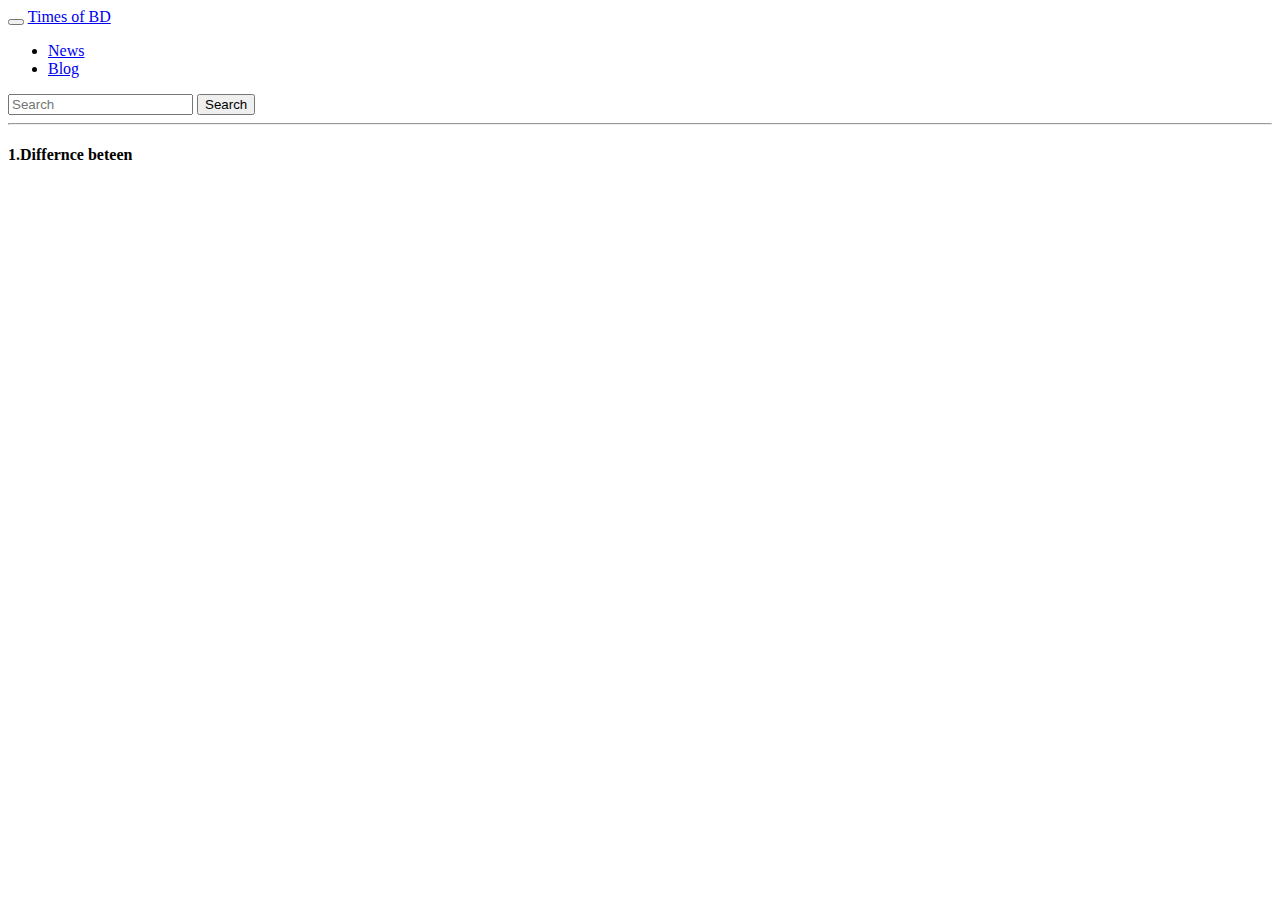
==== blog.html @ 6013eba4 "added blog page" ====
<!doctype html>
<html lang="en">
  <head>
    <meta charset="utf-8">
    <meta name="viewport" content="width=device-width, initial-scale=1">
    <title>Bootstrap demo</title>
    <link href="https://cdn.jsdelivr.net/npm/bootstrap@5.2.0/dist/css/bootstrap.min.css" rel="stylesheet" integrity="sha384-gH2yIJqKdNHPEq0n4Mqa/HGKIhSkIHeL5AyhkYV8i59U5AR6csBvApHHNl/vI1Bx" crossorigin="anonymous">
  </head>
  <body  class="container bg-light">
    <header class="mt-3">
    <nav class="navbar navbar-expand-lg bg-light">
        <div class="container-fluid">
          <button class="navbar-toggler" type="button" data-bs-toggle="collapse" data-bs-target="#navbarTogglerDemo03" aria-controls="navbarTogglerDemo03" aria-expanded="false" aria-label="Toggle navigation">
            <span class="navbar-toggler-icon"></span>
          </button>
          <a class="navbar-brand" href="#">Times of BD</a>
          <div class="collapse navbar-collapse" id="navbarTogglerDemo03">
            <ul class="navbar-nav me-auto mb-2 mb-lg-0">
              <li class="nav-item">
                <a class="nav-link active" aria-current="page" href="index.html">News</a>
              </li>
              <li class="nav-item">
                <a class="nav-link" href="blog.html">Blog</a>
              </li>
            </ul>
            <form class="d-flex" role="search">
              <input class="form-control me-2" type="search" placeholder="Search" aria-label="Search">
              <button class="btn btn-outline-success" type="submit">Search</button>
            </form>
          </div>
        </div>
    </nav>
    <hr>
    </header>

    <main>
        <article>
            <div>
                <h4>1.Differnce beteen</h4>
            </div>
        </article>
    </main>



    <script src="https://cdn.jsdelivr.net/npm/bootstrap@5.2.0/dist/js/bootstrap.bundle.min.js" integrity="sha384-A3rJD856KowSb7dwlZdYEkO39Gagi7vIsF0jrRAoQmDKKtQBHUuLZ9AsSv4jD4Xa" crossorigin="anonymous"></script>
  </body>
</html>
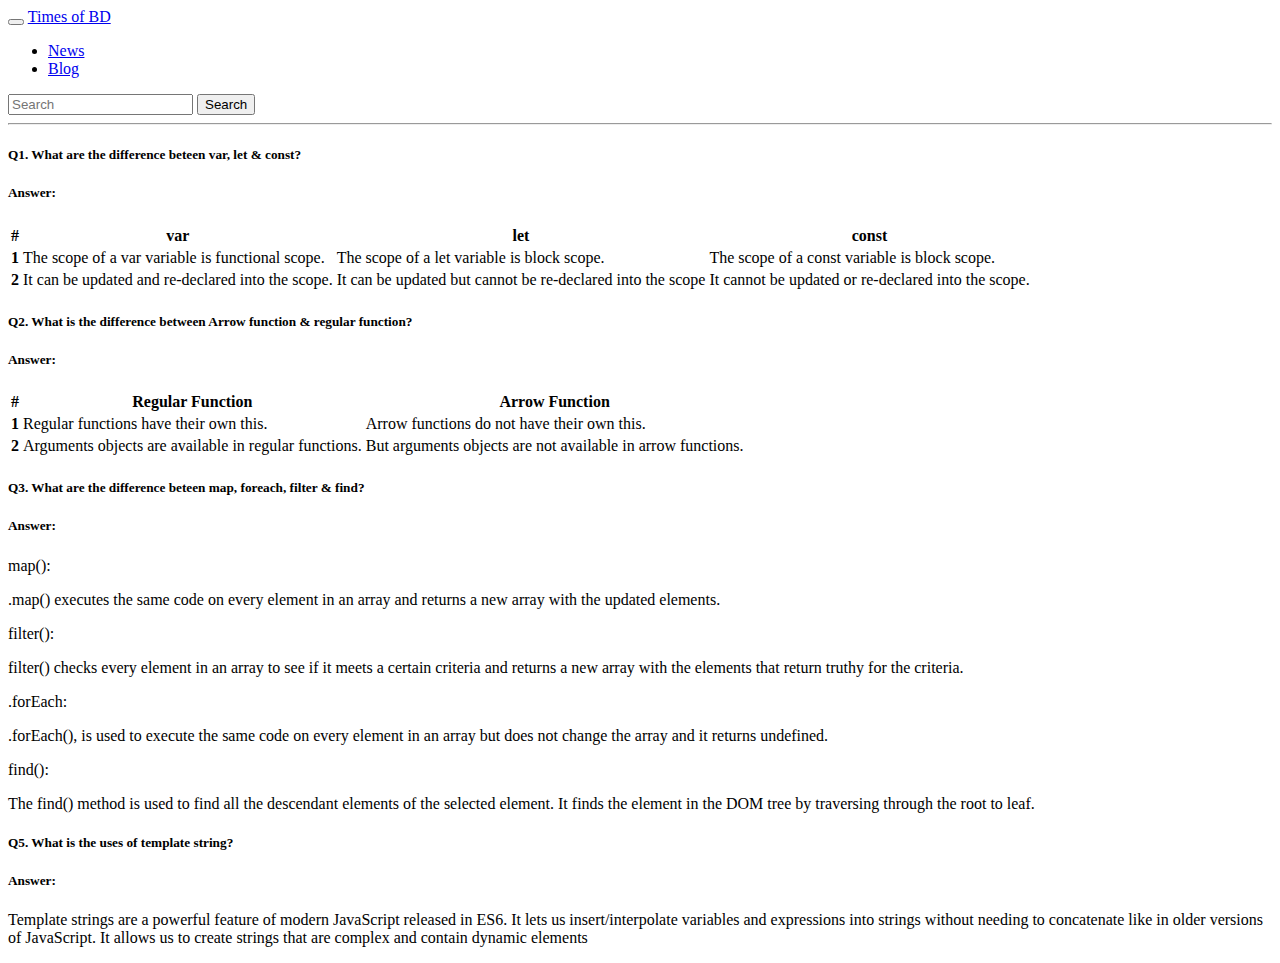
==== commit e559af2e: "added blog question and answer" ====
--- a/blog.html
+++ b/blog.html
@@ -3,7 +3,7 @@
   <head>
     <meta charset="utf-8">
     <meta name="viewport" content="width=device-width, initial-scale=1">
-    <title>Bootstrap demo</title>
+    <title>Blog</title>
     <link href="https://cdn.jsdelivr.net/npm/bootstrap@5.2.0/dist/css/bootstrap.min.css" rel="stylesheet" integrity="sha384-gH2yIJqKdNHPEq0n4Mqa/HGKIhSkIHeL5AyhkYV8i59U5AR6csBvApHHNl/vI1Bx" crossorigin="anonymous">
   </head>
   <body  class="container bg-light">
@@ -35,8 +35,77 @@
 
     <main>
         <article>
-            <div>
-                <h4>1.Differnce beteen</h4>
+            <div class="mb-5">
+                <h5 class="text-primary">Q1. What are the difference beteen var, let & const?</h4>
+                    <h5 class="text-warning">Answer: </h5>
+                    <table class="table">
+                        <thead>
+                          <tr>
+                            <th scope="col">#</th>
+                            <th scope="col">var</th>
+                            <th scope="col">let</th>
+                            <th scope="col">const</th>
+                          </tr>
+                        </thead>
+                        <tbody>
+                          <tr>
+                            <th scope="row">1</th>
+                            <td>The scope of a var variable is functional scope.</td>
+                            <td>The scope of a let variable is block scope.</td>
+                            <td>The scope of a const variable is block scope.</td>
+                          </tr>
+                          <tr>
+                            <th scope="row">2</th>
+                            <td>It can be updated and re-declared into the scope.</td>
+                            <td>It can be updated but cannot be re-declared into the scope</td>
+                            <td>It cannot be updated or re-declared into the scope.</td>
+                          </tr>
+                        </tbody>
+                      </table>
+            </div>
+            <div class="mb-5">
+                <h5 class="text-primary">Q2. What is the difference between Arrow function & regular function?</h5>
+                <h5 class="text-warning">Answer: </h5>
+                    <table class="table">
+                        <thead>
+                          <tr>
+                            <th scope="col">#</th>
+                            <th scope="col">Regular Function</th>
+                            <th scope="col">Arrow Function</th>
+                          </tr>
+                        </thead>
+                        <tbody>
+                          <tr>
+                            <th scope="row">1</th>
+                            <td>Regular functions have their own this.</td>
+                            <td>Arrow functions do not have their own this.</td>
+                          </tr>
+                          <tr>
+                            <th scope="row">2</th>
+                            <td>Arguments objects are available in regular functions.</td>
+                            <td>But arguments objects are not available in arrow functions.</td>
+                          </tr>
+                        </tbody>
+                      </table>
+            </div>
+
+            <div class="mb-5">
+                <h5 class="text-primary">Q3. What are the difference beteen map, foreach, filter & find?</h4>
+                    <h5 class="text-warning">Answer: </h5>
+                    <p class="fw-bold">map():</p>
+                    <p>.map() executes the same code on every element in an array and returns a new array with the updated elements.</p>
+                    <p class="fw-bold">filter():</p>
+                    <p>filter() checks every element in an array to see if it meets a certain criteria and returns a new array with the elements that return truthy for the criteria.</p>
+                    <p class="fw-bold">.forEach:</p>
+                    <p>.forEach(), is used to execute the same code on every element in an array but does not change the array and it returns undefined.</p>
+                    <p class="fw-bold">find():</p>
+                    <p>The find() method is used to find all the descendant elements of the selected element. It finds the element in the DOM tree by traversing through the root to leaf.</p>
+            </div>
+
+            <div class="mb-5">
+                <h5 class="text-primary">Q5. What is the uses of template string?</h5>
+                <h5 class="text-warning">Answer: </h5>
+                <p>Template strings are a powerful feature of modern JavaScript released in ES6. It lets us insert/interpolate variables and expressions into strings without needing to concatenate like in older versions of JavaScript. It allows us to create strings that are complex and contain dynamic elements</p>
             </div>
         </article>
     </main>
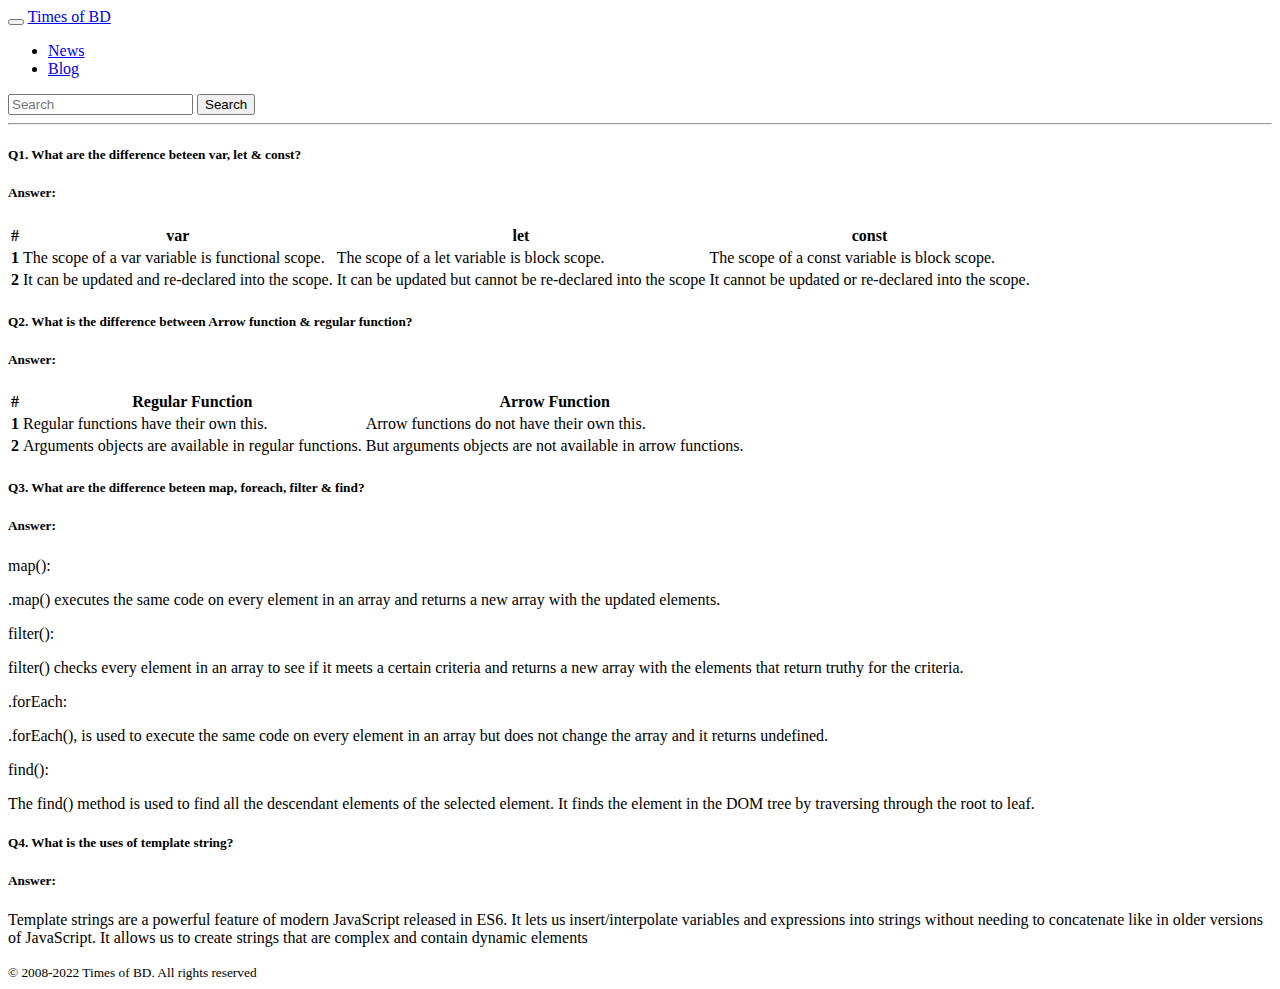
==== commit a285182f: "fixed news detail section img size" ====
--- a/blog.html
+++ b/blog.html
@@ -5,6 +5,8 @@
     <meta name="viewport" content="width=device-width, initial-scale=1">
     <title>Blog</title>
     <link href="https://cdn.jsdelivr.net/npm/bootstrap@5.2.0/dist/css/bootstrap.min.css" rel="stylesheet" integrity="sha384-gH2yIJqKdNHPEq0n4Mqa/HGKIhSkIHeL5AyhkYV8i59U5AR6csBvApHHNl/vI1Bx" crossorigin="anonymous">
+    <!-- favicon  -->
+    <link rel="shortcut icon" href="icon/blogger.svg" type="image/x-icon">
   </head>
   <body  class="container bg-light">
     <header class="mt-3">
@@ -17,10 +19,10 @@
           <div class="collapse navbar-collapse" id="navbarTogglerDemo03">
             <ul class="navbar-nav me-auto mb-2 mb-lg-0">
               <li class="nav-item">
-                <a class="nav-link active" aria-current="page" href="index.html">News</a>
+                <a class="nav-link" aria-current="page" href="index.html">News</a>
               </li>
               <li class="nav-item">
-                <a class="nav-link" href="blog.html">Blog</a>
+                <a class="nav-link active fw-bold text-primary" href="blog.html">Blog</a>
               </li>
             </ul>
             <form class="d-flex" role="search">
@@ -103,14 +105,17 @@
             </div>
 
             <div class="mb-5">
-                <h5 class="text-primary">Q5. What is the uses of template string?</h5>
+                <h5 class="text-primary">Q4. What is the uses of template string?</h5>
                 <h5 class="text-warning">Answer: </h5>
                 <p>Template strings are a powerful feature of modern JavaScript released in ES6. It lets us insert/interpolate variables and expressions into strings without needing to concatenate like in older versions of JavaScript. It allows us to create strings that are complex and contain dynamic elements</p>
             </div>
         </article>
     </main>
 
-
+        <!-- footer  -->
+        <footer class="text-center my-5 bg-white py-3">
+            <small>© 2008-2022 Times of BD. All rights reserved</small>
+        </footer>
 
     <script src="https://cdn.jsdelivr.net/npm/bootstrap@5.2.0/dist/js/bootstrap.bundle.min.js" integrity="sha384-A3rJD856KowSb7dwlZdYEkO39Gagi7vIsF0jrRAoQmDKKtQBHUuLZ9AsSv4jD4Xa" crossorigin="anonymous"></script>
   </body>
